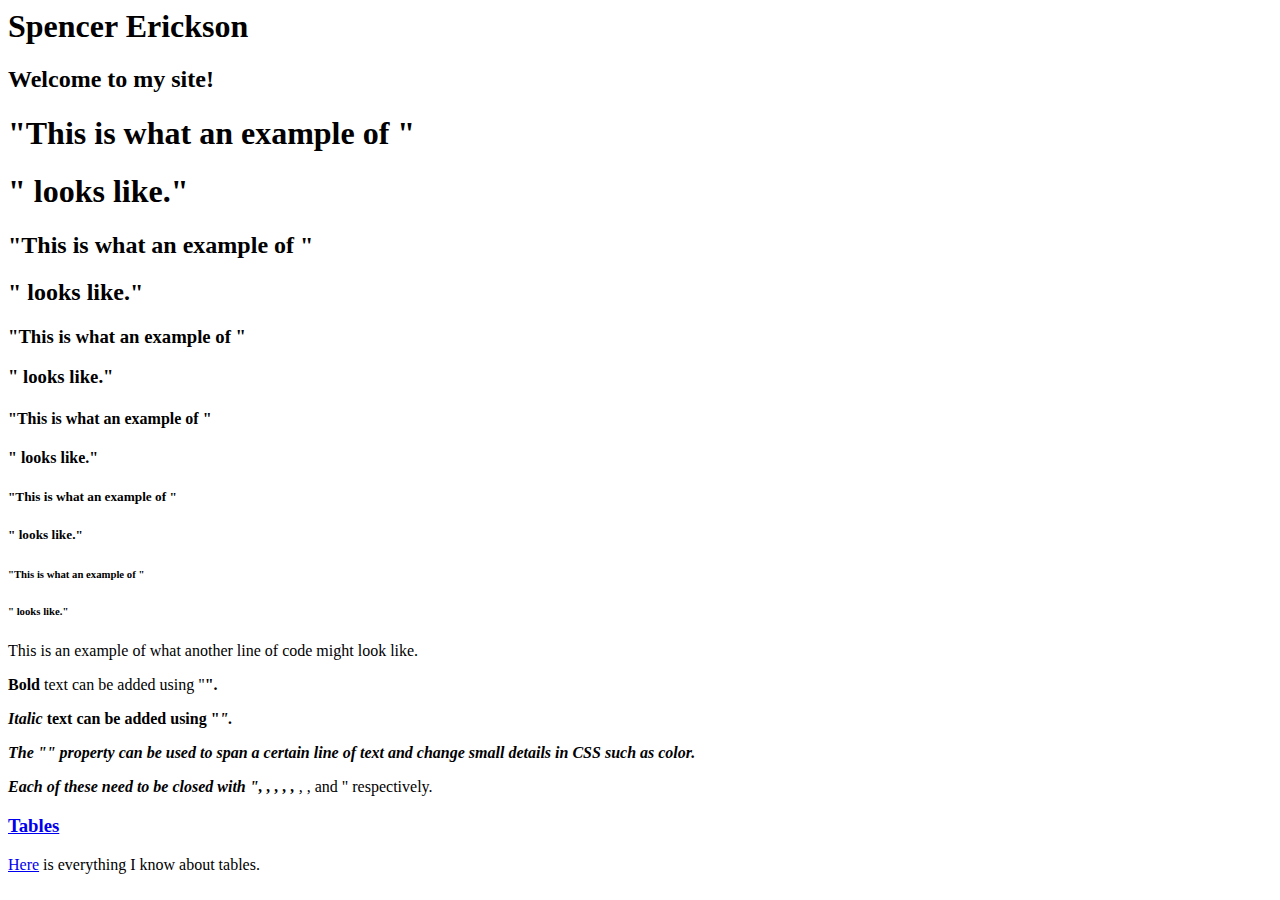
==== index.html @ 8be4ca5b "Update index.html" ====
<!--DOCTYPE html-->

<html>

<head>
  <title>Cheat Sheet</title>
  <link rel="stylesheet" href="./style.css">
</head>

  
<header>
  <h1>Spencer Erickson</h1>
  <h2>Welcome to my site!</h2>
</header>

  
<body>
  <div class="basic">
    <h1>"This is what an example of "<h1>" looks like."</h1>
    <h2>"This is what an example of "<h2>" looks like."</h2>
    <h3>"This is what an example of "<h3>" looks like."</h3>
    <h4>"This is what an example of "<h4>" looks like."</h4>
    <h5>"This is what an example of "<h5>" looks like."</h5>
    <h6>"This is what an example of "<h6>" looks like."</h6>
    <p>This is an example of what another line of code might look like.</p>
    <p><strong>Bold</strong> text can be added using "<strong>".</p>
    <p><em>Italic</em> text can be added using "<em>".</p>
    <p>The "<span>" property can be used to span a certain line of text and change small details in CSS such as <span id="spancolor">color</span>.</p>
    <p>Each of these need to be closed with "</h1>, </h2>, </h3> </h4>, </h5>, </h6>, </strong>, </em>, and </span>" respectively.</p>
  </div>

  <div class="images">

  </div>
      
  <div class="tables">
    <h3><a href="./tables.html">Tables</a></h3>
    <p><a href="./tables.html">Here</a> is everything I know about tables.</p>
  </div>

  <div class="css">
    
  </div>

  
</body>

</html>
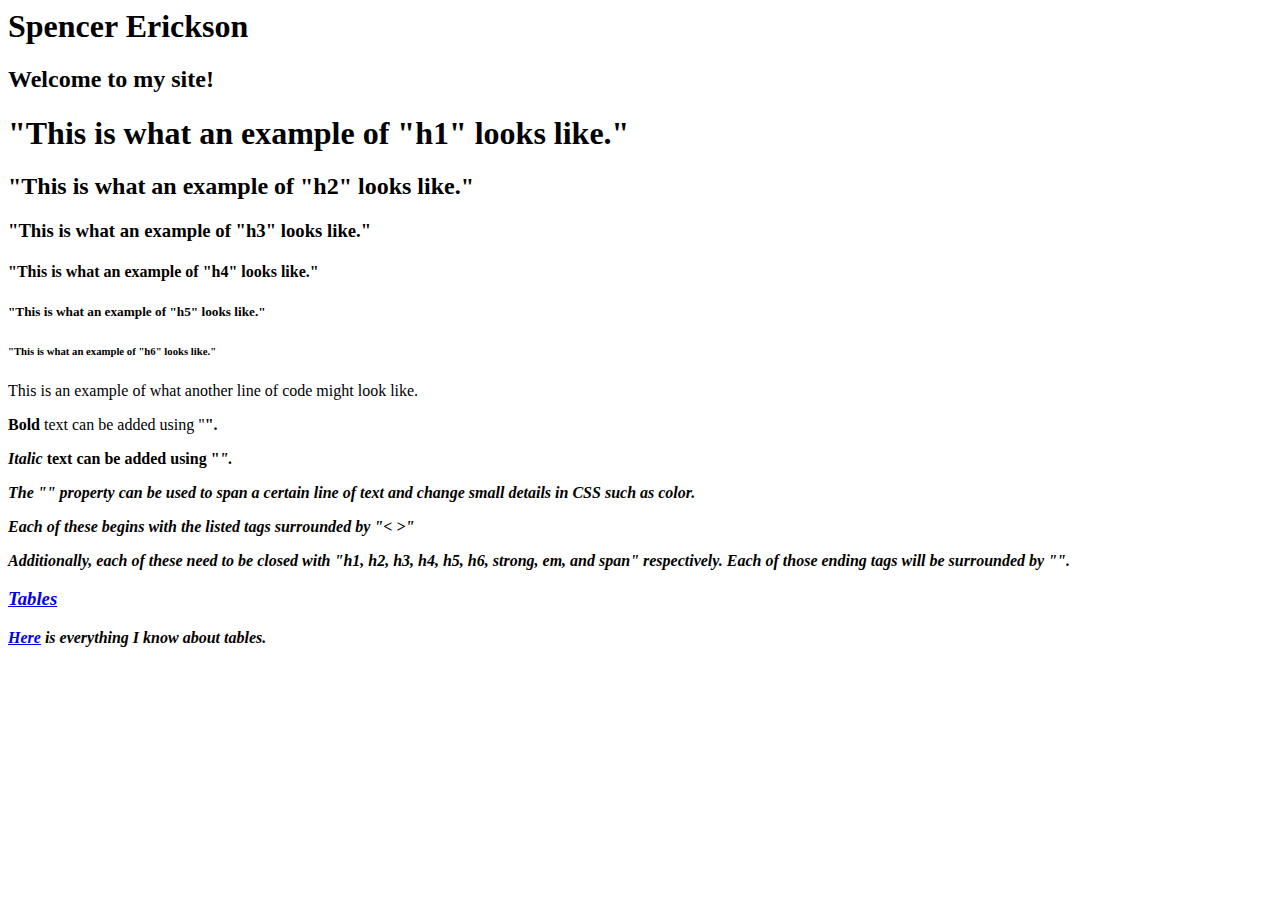
==== commit 8dd7a124: "index.html" ====
--- a/index.html
+++ b/index.html
@@ -16,20 +16,21 @@
   
 <body>
   <div class="basic">
-    <h1>"This is what an example of "<h1>" looks like."</h1>
-    <h2>"This is what an example of "<h2>" looks like."</h2>
-    <h3>"This is what an example of "<h3>" looks like."</h3>
-    <h4>"This is what an example of "<h4>" looks like."</h4>
-    <h5>"This is what an example of "<h5>" looks like."</h5>
-    <h6>"This is what an example of "<h6>" looks like."</h6>
+    <h1>"This is what an example of "h1" looks like."</h1>
+    <h2>"This is what an example of "h2" looks like."</h2>
+    <h3>"This is what an example of "h3" looks like."</h3>
+    <h4>"This is what an example of "h4" looks like."</h4>
+    <h5>"This is what an example of "h5" looks like."</h5>
+    <h6>"This is what an example of "h6" looks like."</h6>
     <p>This is an example of what another line of code might look like.</p>
     <p><strong>Bold</strong> text can be added using "<strong>".</p>
     <p><em>Italic</em> text can be added using "<em>".</p>
     <p>The "<span>" property can be used to span a certain line of text and change small details in CSS such as <span id="spancolor">color</span>.</p>
-    <p>Each of these need to be closed with "</h1>, </h2>, </h3> </h4>, </h5>, </h6>, </strong>, </em>, and </span>" respectively.</p>
+    <p>Each of these begins with the listed tags surrounded by "< >"</p>
+    <p>Additionally, each of these need to be closed with "h1, h2, h3, h4, h5, h6, strong, em, and span" respectively. Each of those ending tags will be surrounded by "</ >".</p>
   </div>
 
-  <div class="images">
+  <div class="media">
 
   </div>
       
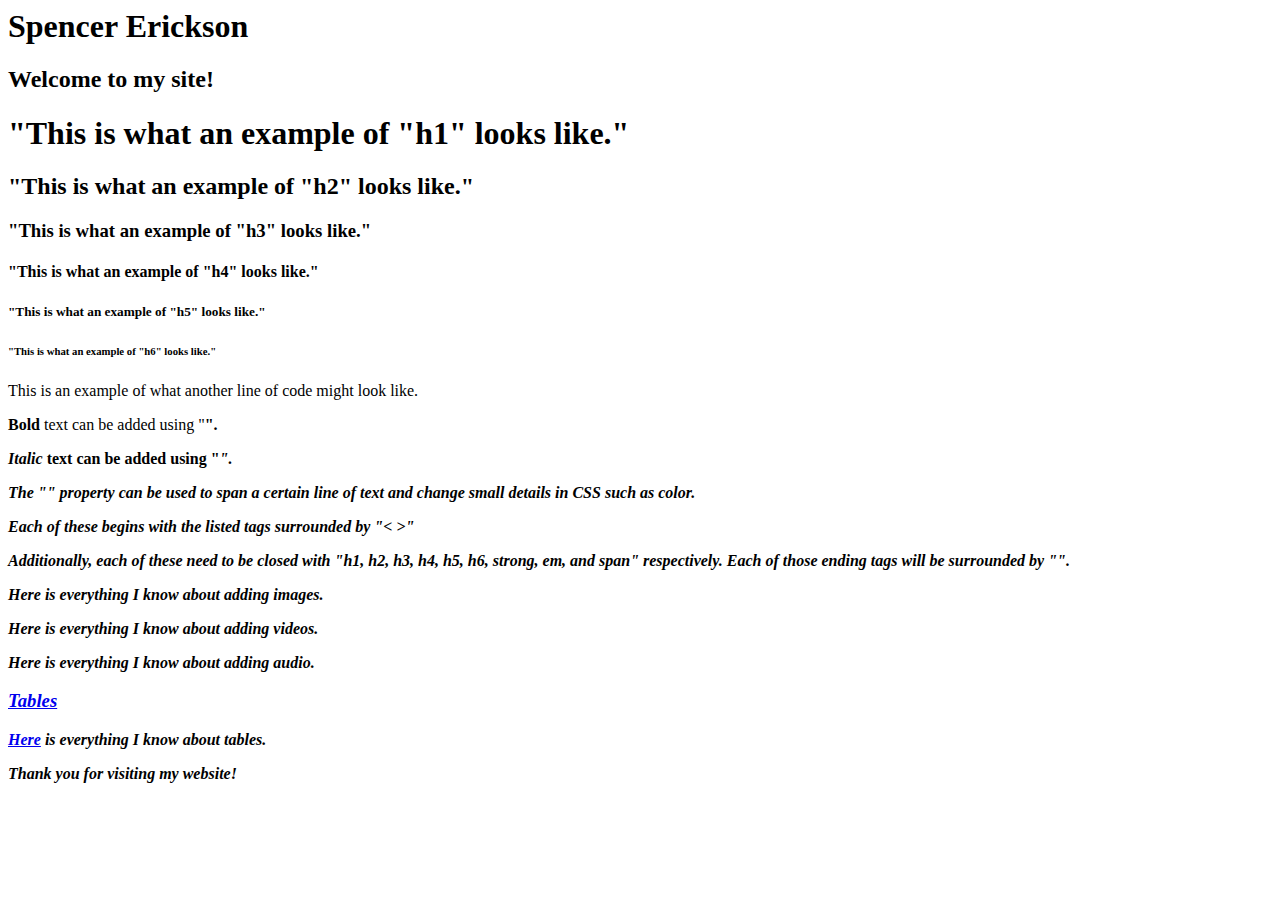
==== commit b4850812: "index.html" ====
--- a/index.html
+++ b/index.html
@@ -5,6 +5,7 @@
 <head>
   <title>Cheat Sheet</title>
   <link rel="stylesheet" href="./style.css">
+  <!--link further stylesheets-->
 </head>
 
   
@@ -28,22 +29,31 @@
     <p>The "<span>" property can be used to span a certain line of text and change small details in CSS such as <span id="spancolor">color</span>.</p>
     <p>Each of these begins with the listed tags surrounded by "< >"</p>
     <p>Additionally, each of these need to be closed with "h1, h2, h3, h4, h5, h6, strong, em, and span" respectively. Each of those ending tags will be surrounded by "</ >".</p>
+    <!--Keep as main page, add article, section, etc-->
   </div>
 
   <div class="media">
-
+    <p><a>Here</a> is everything I know about adding images.</p>
+    <p><a>Here</a> is everything I know about adding videos.</p>
+    <p><a>Here</a> is everything I know about adding audio.</p>
   </div>
       
   <div class="tables">
     <h3><a href="./tables.html">Tables</a></h3>
     <p><a href="./tables.html">Here</a> is everything I know about tables.</p>
+    <!--rows, column, spans, titles, etc-->
   </div>
 
   <div class="css">
-    
+    <!--add display, in-line block, colors, add custom color sheet, add as many things as I can think of-->
   </div>
 
   
 </body>
 
+
+<footer>
+  <p>Thank you for visiting my website!</p> <!--I'd like to fix this at the bottom and display multiple columns-->  
+</footer>
+
 </html>
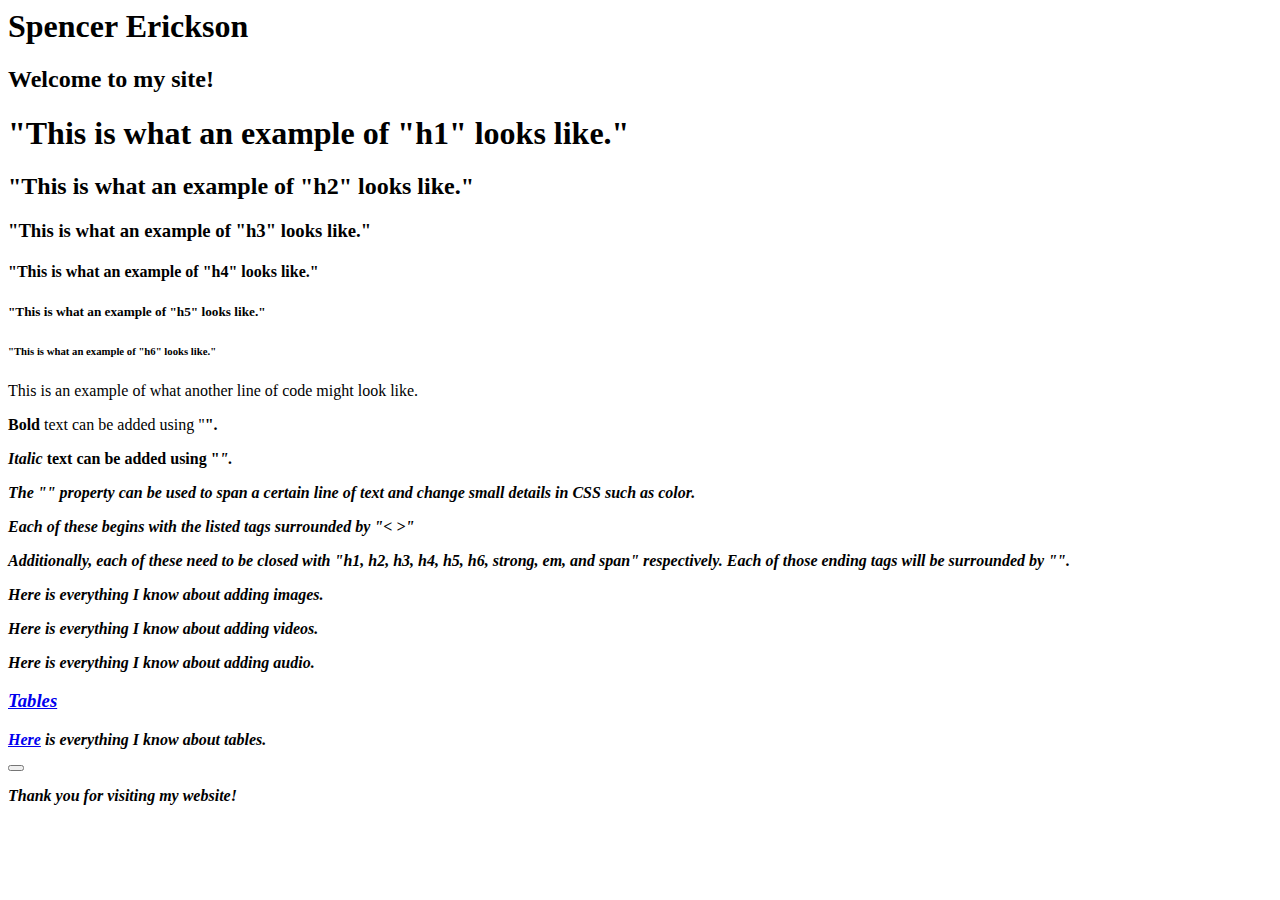
==== commit afe45402: "index.html" ====
--- a/index.html
+++ b/index.html
@@ -33,21 +33,23 @@
   </div>
 
   <div class="media">
-    <p><a>Here</a> is everything I know about adding images.</p>
-    <p><a>Here</a> is everything I know about adding videos.</p>
+    <p><a>Here</a> is everything I know about adding images.</p> <!---<a href="..."> <img src="..."></a>-->
+    <p><a>Here</a> is everything I know about adding videos.</p><!--Include youtube link and local file-->
     <p><a>Here</a> is everything I know about adding audio.</p>
   </div>
       
   <div class="tables">
-    <h3><a href="./tables.html">Tables</a></h3>
+    <h3><a href="./tables.html" title="This will take you to a page about tables">Tables</a></h3>
+      <!--The title function is an indicator to users in order for them to have more awareness about the link-->
     <p><a href="./tables.html">Here</a> is everything I know about tables.</p>
     <!--rows, column, spans, titles, etc-->
   </div>
 
   <div class="css">
-    <!--add display, in-line block, colors, add custom color sheet, add as many things as I can think of-->
+    <!--add display, in-line block, colors, add custom color sheet, add as many things as I can think of, @fontface,margin, spacing, positions (fixed, absolute, static, sticky), z-index, -->
   </div>
 
+  <button><!--Whatever the button says will go here and it will be styled in CSS--></button>
   
 </body>
 
